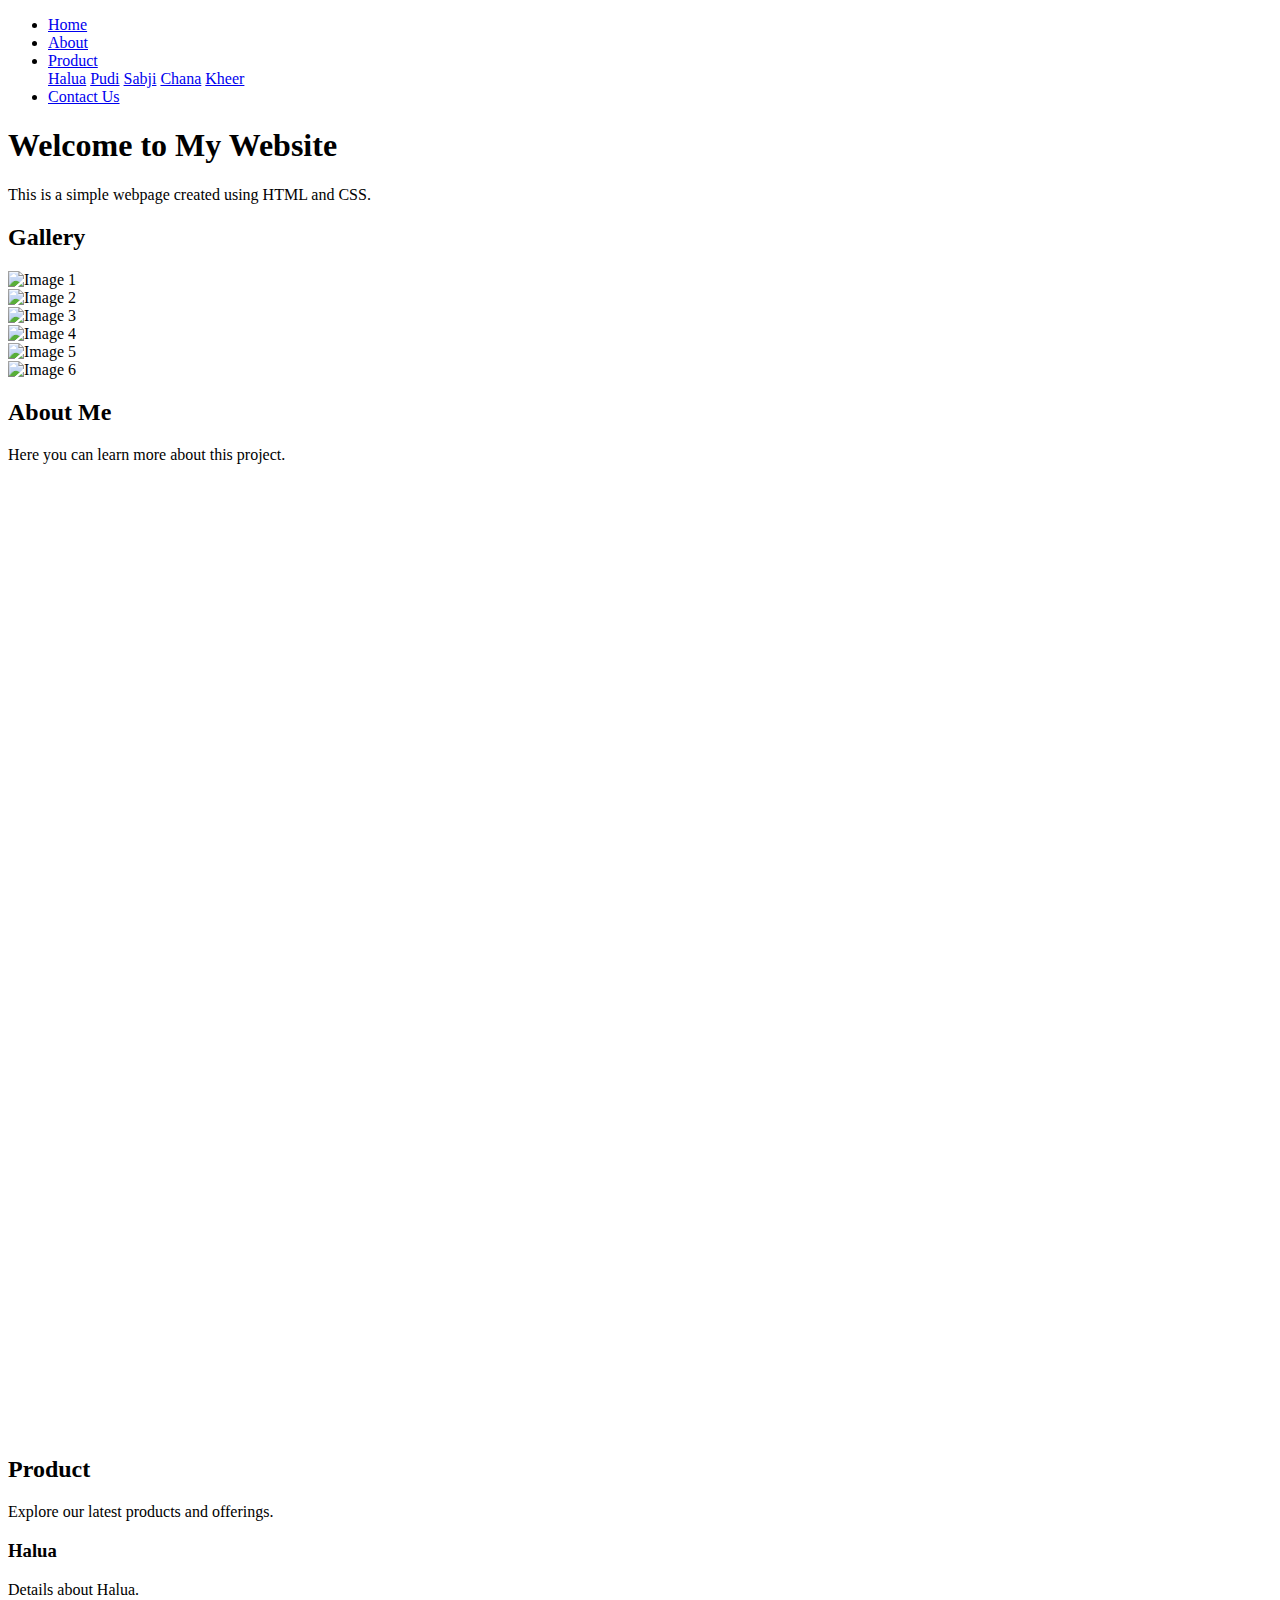
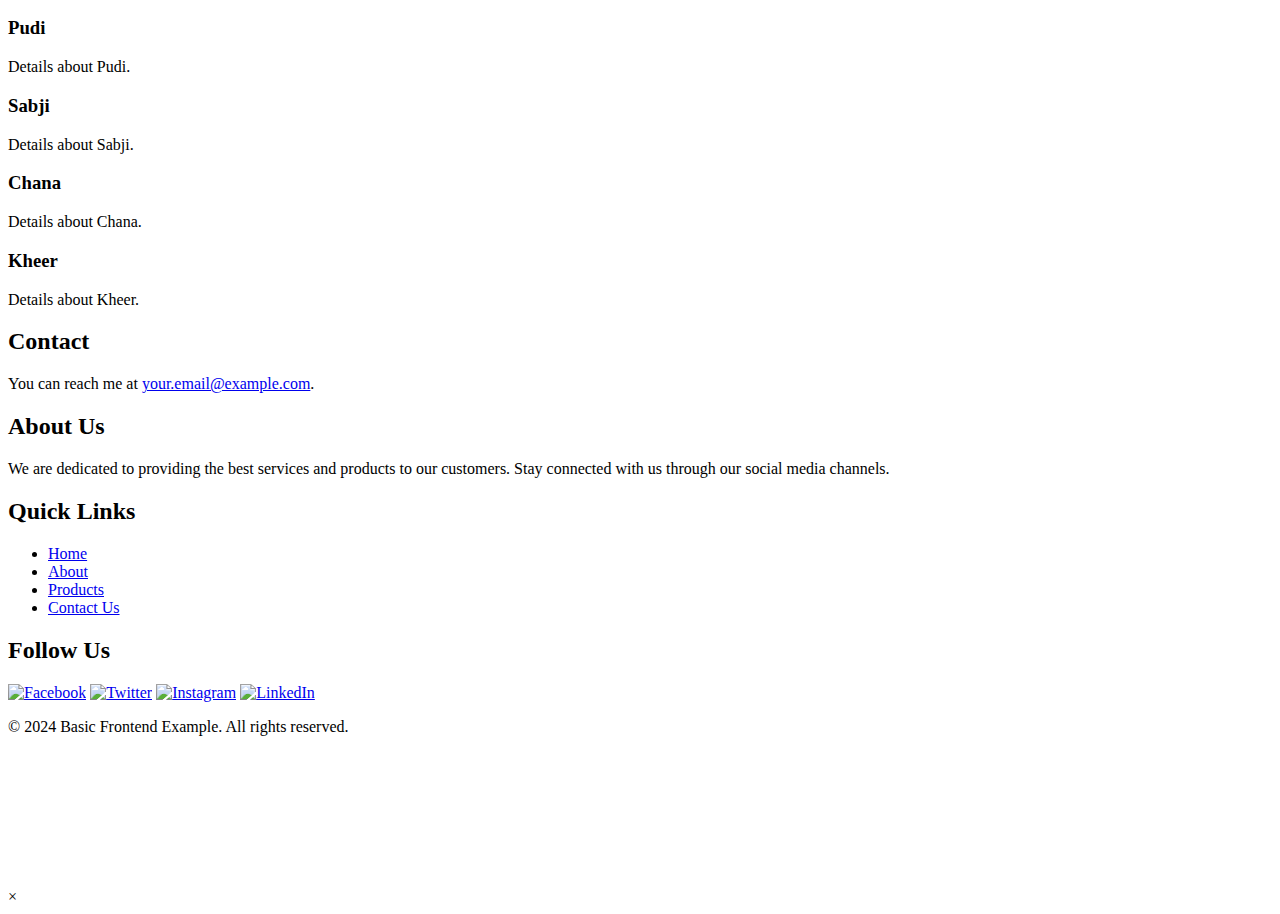
==== index.html @ f7fae488 "Added index.html" ====
<!DOCTYPE html>
<html lang="en">
<head>
    <meta charset="UTF-8">
    <meta name="viewport" content="width=device-width, initial-scale=1.0">
    <title>welcome website</title>
    <link rel="stylesheet" href="styles.css">
</head>
<body>
    <header>
        <nav class="navbar">
            <ul>
                <li><a href="#home">Home</a></li>
                <li><a href="#about">About</a></li>
                <li class="dropdown">
                    <a href="#product" class="dropbtn">Product</a>
                    <div class="dropdown-content">
                        <a href="#halua">Halua</a>
                        <a href="#pudi">Pudi</a>
                        <a href="#sabji">Sabji</a>
                        <a href="#chana">Chana</a>
                        <a href="#kheer">Kheer</a>
                    </div>
                </li>
                <li><a href="#contact">Contact Us</a></li>
            </ul>
        </nav>
    </header>
    <main>
        <section id="home" class="hero">
            <div class="hero-content">
                <h1>Welcome to My Website</h1>
                <p>This is a simple webpage created using HTML and CSS.</p>
            </div>
        </section>
        <section id="images">
            <h2>Gallery</h2>
            <div class="image-row">
                <div class="image-container"><img src="hero-image.avif" alt="Image 1"></div>
                <div class="image-container"><img src="hero-image.avif" alt="Image 2"></div>
                <div class="image-container"><img src="hero-image.avif" alt="Image 3"></div>
            </div>
            <div class="image-row">
                <div class="image-container"><img src="hero-image.avif" alt="Image 4"></div>
                <div class="image-container"><img src="hero-image.avif" alt="Image 5"></div>
                <div class="image-container"><img src="hero-image.avif" alt="Image 6"></div>
            </div>
        </section>
        <section id="about">
            <h2>About Me</h2>
            <p>Here you can learn more about this project.</p>
        </section>
        <section id="Gallery">
            <div class="video-row">
            <div class="video-container">
                <iframe width="560" height="315" src="https://www.youtube.com/embed/qK5Sdo4YdMc?si=i6vL6hUYAAUxXVrm" title="YouTube video player" frameborder="0" allow="accelerometer; autoplay; clipboard-write; encrypted-media; gyroscope; picture-in-picture; web-share" referrerpolicy="strict-origin-when-cross-origin" allowfullscreen></iframe>
            </div>
            <div class="video-container">
                <iframe width="560" height="315" src="https://www.youtube.com/embed/vjKo_kH-pWw?si=sXAhJuxIWHIAP7DD" title="YouTube video player" frameborder="0" allow="accelerometer; autoplay; clipboard-write; encrypted-media; gyroscope; picture-in-picture; web-share" referrerpolicy="strict-origin-when-cross-origin" allowfullscreen></iframe>
            </div>
            <div class="video-container">
                <iframe width="560" height="315" src="https://www.youtube.com/embed/w9lsR2tvkvQ?si=PRsmoJr9ibFxo8Ac" title="YouTube video player" frameborder="0" allow="accelerometer; autoplay; clipboard-write; encrypted-media; gyroscope; picture-in-picture; web-share" referrerpolicy="strict-origin-when-cross-origin" allowfullscreen></iframe>
            </div>
            </div>
        </section>
        <section id="product">
            <h2>Product</h2>
            <p>Explore our latest products and offerings.</p>
            <section id="halua">
                <h3>Halua</h3>
                <p>Details about Halua.</p>
            </section>
            <section id="pudi">
                <h3>Pudi</h3>
                <p>Details about Pudi.</p>
            </section>
            <section id="sabji">
                <h3>Sabji</h3>
                <p>Details about Sabji.</p>
            </section>
            <section id="chana">
                <h3>Chana</h3>
                <p>Details about Chana.</p>
            </section>
            <section id="kheer">
                <h3>Kheer</h3>
                <p>Details about Kheer.</p>
            </section>
        </section>
        <section id="contact">
            <h2>Contact</h2>
            <p>You can reach me at <a href="mailto:your.email@example.com">your.email@example.com</a>.</p>
        </section>
    </main>
    <footer>
        <div class="footer-content">
            <div class="footer-section about">
                <h2>About Us</h2>
                <p>We are dedicated to providing the best services and products to our customers. Stay connected with us through our social media channels.</p>
            </div>
            <div class="footer-section links">
                <h2>Quick Links</h2>
                <ul>
                    <li><a href="#home">Home</a></li>
                    <li><a href="#about">About</a></li>
                    <li><a href="#product">Products</a></li>
                    <li><a href="#contact">Contact Us</a></li>
                </ul>
            </div>
            <div class="footer-section social">
                <h2>Follow Us</h2>
                <a href="#"><img src="icons/facebook.png" alt="Facebook"></a>
                <a href="#"><img src="icons/twitter.png" alt="Twitter"></a>
                <a href="#"><img src="icons/instagram.png" alt="Instagram"></a>
                <a href="#"><img src="icons/linkedin.png" alt="LinkedIn"></a>
            </div>
        </div>
        <div class="footer-bottom">
            <p>&copy; 2024 Basic Frontend Example. All rights reserved.</p>
        </div>
    </footer>
    <!-- Modal Structure -->
    <div id="videoModal" class="modal">
        <div class="modal-content">
            <span class="close">&times;</span>
            <iframe id="modalVideo" src="" frameborder="0" allowfullscreen></iframe>
        </div>
    </div>

    <script>
        // JavaScript for Dropdown Menu Animation
        document.addEventListener('DOMContentLoaded', function() {
            var dropdowns = document.querySelectorAll('.dropdown');
            dropdowns.forEach(function(dropdown) {
                dropdown.addEventListener('mouseenter', function() {
                    var dropdownContent = this.querySelector('.dropdown-content');
                    dropdownContent.style.display = 'block';
                    dropdownContent.style.opacity = 0;
                    setTimeout(function() {
                        dropdownContent.style.opacity = 1;
                    }, 0);
                });

                dropdown.addEventListener('mouseleave', function() {
                    var dropdownContent = this.querySelector('.dropdown-content');
                    dropdownContent.style.opacity = 0;
                    setTimeout(function() {
                        dropdownContent.style.display = 'none';
                    }, 300); // Match this with the CSS transition duration
                });
            });

            /*JavaScript for Modal Pop-ups
            var modal = document.getElementById('videoModal');
            var modalVideo = document.getElementById('modalVideo');
            var closeBtn = document.querySelector('.close');

            document.querySelectorAll('.video-thumbnail').forEach(function(thumbnail) {
                thumbnail.addEventListener('click', function() {
                    var videoSrc = this.getAttribute('data-video');
                    modalVideo.src = videoSrc;
                    modal.style.display = 'block';
                });
            });

            closeBtn.addEventListener('click', function() {
                modal.style.display = 'none';
                modalVideo.src = ''; // Stop the video
            });

            window.addEventListener('click', function(event) {
                if (event.target == modal) {
                    modal.style.display = 'none';
                    modalVideo.src = ''; // Stop the video
                }
            });*/
            
        });
    </script>
    <script>
        // JavaScript for smooth scrolling
        document.addEventListener('DOMContentLoaded', function() {
            const links = document.querySelectorAll('nav ul li a');
    
            for (const link of links) {
                link.addEventListener('click', smoothScroll);
            }
    
            function smoothScroll(event) {
                event.preventDefault();
    
                const targetId = this.getAttribute('href').substring(1);
                const targetElement = document.getElementById(targetId);
    
                if (targetElement) {
                    window.scrollTo({
                        top: targetElement.offsetTop,
                        behavior: 'smooth'
                    });
                }
            }
        });
    </script>
    

</body>
</html>
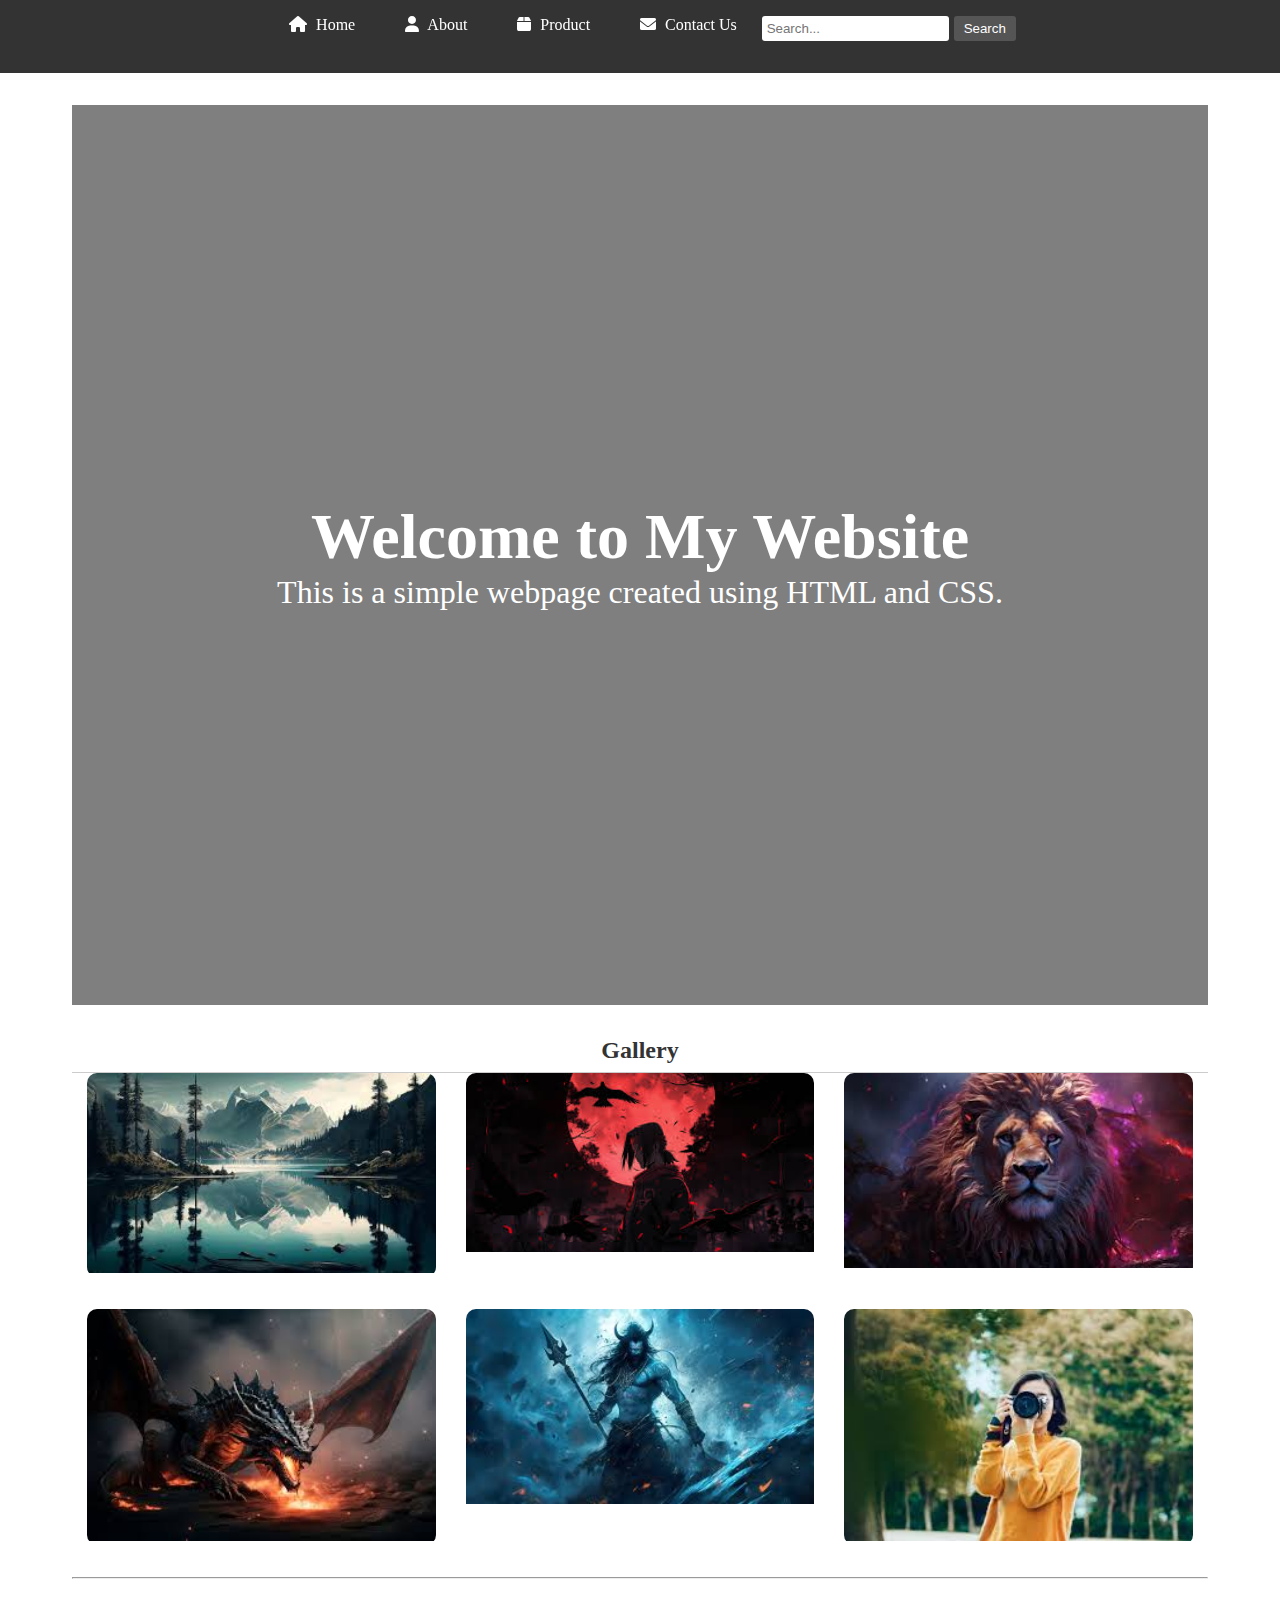
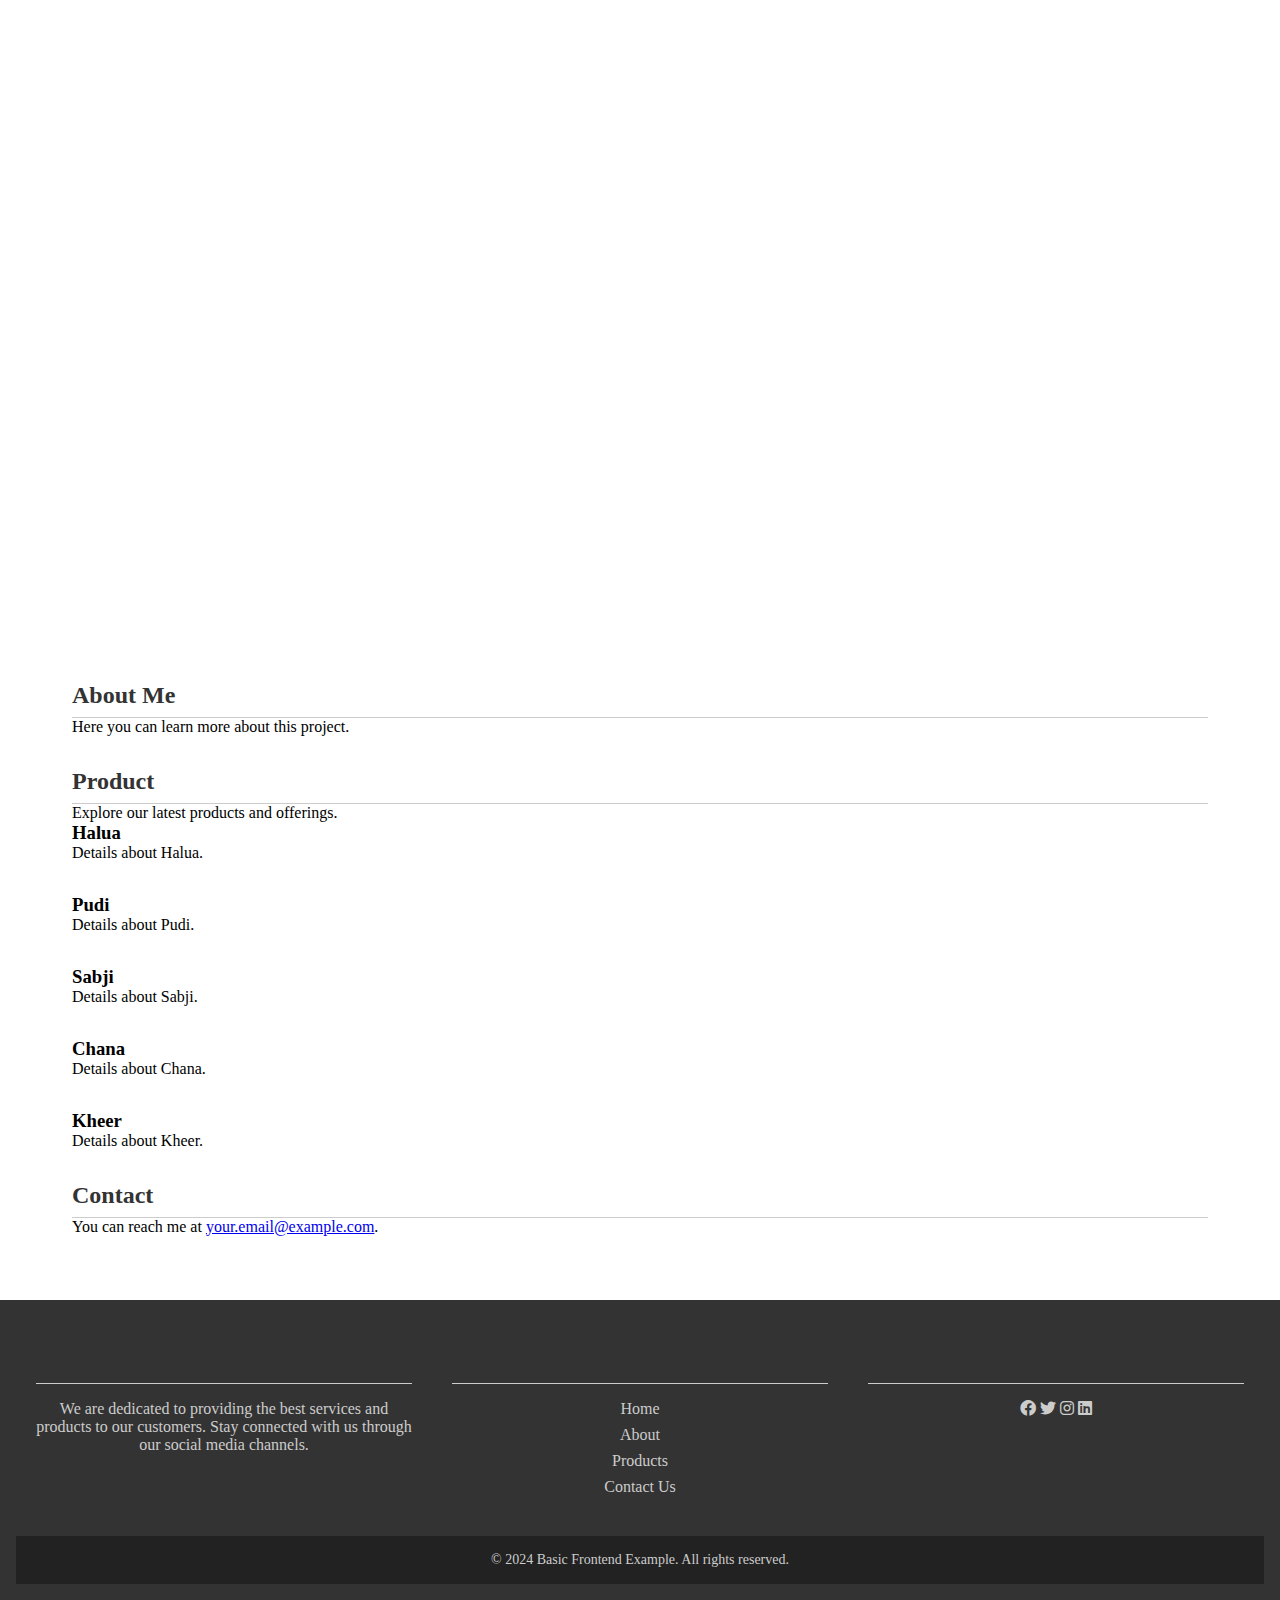
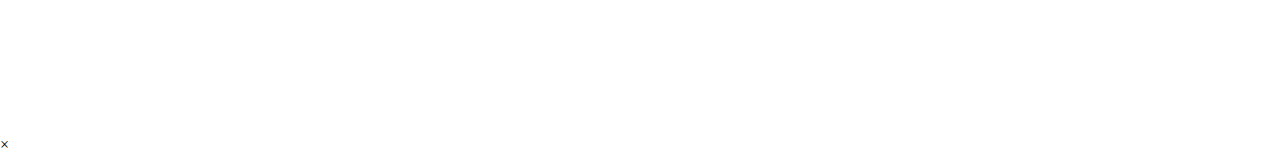
==== commit 581d445f: "moved index.html to root" ====
--- a/index.html
+++ b/index.html
@@ -1,207 +1,150 @@
-<!DOCTYPE html>
-<html lang="en">
-<head>
-    <meta charset="UTF-8">
-    <meta name="viewport" content="width=device-width, initial-scale=1.0">
-    <title>welcome website</title>
-    <link rel="stylesheet" href="styles.css">
-</head>
-<body>
-    <header>
-        <nav class="navbar">
-            <ul>
-                <li><a href="#home">Home</a></li>
-                <li><a href="#about">About</a></li>
-                <li class="dropdown">
-                    <a href="#product" class="dropbtn">Product</a>
-                    <div class="dropdown-content">
-                        <a href="#halua">Halua</a>
-                        <a href="#pudi">Pudi</a>
-                        <a href="#sabji">Sabji</a>
-                        <a href="#chana">Chana</a>
-                        <a href="#kheer">Kheer</a>
-                    </div>
-                </li>
-                <li><a href="#contact">Contact Us</a></li>
-            </ul>
-        </nav>
-    </header>
-    <main>
-        <section id="home" class="hero">
-            <div class="hero-content">
-                <h1>Welcome to My Website</h1>
-                <p>This is a simple webpage created using HTML and CSS.</p>
-            </div>
-        </section>
-        <section id="images">
-            <h2>Gallery</h2>
-            <div class="image-row">
-                <div class="image-container"><img src="hero-image.avif" alt="Image 1"></div>
-                <div class="image-container"><img src="hero-image.avif" alt="Image 2"></div>
-                <div class="image-container"><img src="hero-image.avif" alt="Image 3"></div>
-            </div>
-            <div class="image-row">
-                <div class="image-container"><img src="hero-image.avif" alt="Image 4"></div>
-                <div class="image-container"><img src="hero-image.avif" alt="Image 5"></div>
-                <div class="image-container"><img src="hero-image.avif" alt="Image 6"></div>
-            </div>
-        </section>
-        <section id="about">
-            <h2>About Me</h2>
-            <p>Here you can learn more about this project.</p>
-        </section>
-        <section id="Gallery">
-            <div class="video-row">
-            <div class="video-container">
-                <iframe width="560" height="315" src="https://www.youtube.com/embed/qK5Sdo4YdMc?si=i6vL6hUYAAUxXVrm" title="YouTube video player" frameborder="0" allow="accelerometer; autoplay; clipboard-write; encrypted-media; gyroscope; picture-in-picture; web-share" referrerpolicy="strict-origin-when-cross-origin" allowfullscreen></iframe>
-            </div>
-            <div class="video-container">
-                <iframe width="560" height="315" src="https://www.youtube.com/embed/vjKo_kH-pWw?si=sXAhJuxIWHIAP7DD" title="YouTube video player" frameborder="0" allow="accelerometer; autoplay; clipboard-write; encrypted-media; gyroscope; picture-in-picture; web-share" referrerpolicy="strict-origin-when-cross-origin" allowfullscreen></iframe>
-            </div>
-            <div class="video-container">
-                <iframe width="560" height="315" src="https://www.youtube.com/embed/w9lsR2tvkvQ?si=PRsmoJr9ibFxo8Ac" title="YouTube video player" frameborder="0" allow="accelerometer; autoplay; clipboard-write; encrypted-media; gyroscope; picture-in-picture; web-share" referrerpolicy="strict-origin-when-cross-origin" allowfullscreen></iframe>
-            </div>
-            </div>
-        </section>
-        <section id="product">
-            <h2>Product</h2>
-            <p>Explore our latest products and offerings.</p>
-            <section id="halua">
-                <h3>Halua</h3>
-                <p>Details about Halua.</p>
-            </section>
-            <section id="pudi">
-                <h3>Pudi</h3>
-                <p>Details about Pudi.</p>
-            </section>
-            <section id="sabji">
-                <h3>Sabji</h3>
-                <p>Details about Sabji.</p>
-            </section>
-            <section id="chana">
-                <h3>Chana</h3>
-                <p>Details about Chana.</p>
-            </section>
-            <section id="kheer">
-                <h3>Kheer</h3>
-                <p>Details about Kheer.</p>
-            </section>
-        </section>
-        <section id="contact">
-            <h2>Contact</h2>
-            <p>You can reach me at <a href="mailto:your.email@example.com">your.email@example.com</a>.</p>
-        </section>
-    </main>
-    <footer>
-        <div class="footer-content">
-            <div class="footer-section about">
-                <h2>About Us</h2>
-                <p>We are dedicated to providing the best services and products to our customers. Stay connected with us through our social media channels.</p>
-            </div>
-            <div class="footer-section links">
-                <h2>Quick Links</h2>
-                <ul>
-                    <li><a href="#home">Home</a></li>
-                    <li><a href="#about">About</a></li>
-                    <li><a href="#product">Products</a></li>
-                    <li><a href="#contact">Contact Us</a></li>
-                </ul>
-            </div>
-            <div class="footer-section social">
-                <h2>Follow Us</h2>
-                <a href="#"><img src="icons/facebook.png" alt="Facebook"></a>
-                <a href="#"><img src="icons/twitter.png" alt="Twitter"></a>
-                <a href="#"><img src="icons/instagram.png" alt="Instagram"></a>
-                <a href="#"><img src="icons/linkedin.png" alt="LinkedIn"></a>
-            </div>
-        </div>
-        <div class="footer-bottom">
-            <p>&copy; 2024 Basic Frontend Example. All rights reserved.</p>
-        </div>
-    </footer>
-    <!-- Modal Structure -->
-    <div id="videoModal" class="modal">
-        <div class="modal-content">
-            <span class="close">&times;</span>
-            <iframe id="modalVideo" src="" frameborder="0" allowfullscreen></iframe>
-        </div>
-    </div>
-
-    <script>
-        // JavaScript for Dropdown Menu Animation
-        document.addEventListener('DOMContentLoaded', function() {
-            var dropdowns = document.querySelectorAll('.dropdown');
-            dropdowns.forEach(function(dropdown) {
-                dropdown.addEventListener('mouseenter', function() {
-                    var dropdownContent = this.querySelector('.dropdown-content');
-                    dropdownContent.style.display = 'block';
-                    dropdownContent.style.opacity = 0;
-                    setTimeout(function() {
-                        dropdownContent.style.opacity = 1;
-                    }, 0);
-                });
-
-                dropdown.addEventListener('mouseleave', function() {
-                    var dropdownContent = this.querySelector('.dropdown-content');
-                    dropdownContent.style.opacity = 0;
-                    setTimeout(function() {
-                        dropdownContent.style.display = 'none';
-                    }, 300); // Match this with the CSS transition duration
-                });
-            });
-
-            /*JavaScript for Modal Pop-ups
-            var modal = document.getElementById('videoModal');
-            var modalVideo = document.getElementById('modalVideo');
-            var closeBtn = document.querySelector('.close');
-
-            document.querySelectorAll('.video-thumbnail').forEach(function(thumbnail) {
-                thumbnail.addEventListener('click', function() {
-                    var videoSrc = this.getAttribute('data-video');
-                    modalVideo.src = videoSrc;
-                    modal.style.display = 'block';
-                });
-            });
-
-            closeBtn.addEventListener('click', function() {
-                modal.style.display = 'none';
-                modalVideo.src = ''; // Stop the video
-            });
-
-            window.addEventListener('click', function(event) {
-                if (event.target == modal) {
-                    modal.style.display = 'none';
-                    modalVideo.src = ''; // Stop the video
-                }
-            });*/
-            
-        });
-    </script>
-    <script>
-        // JavaScript for smooth scrolling
-        document.addEventListener('DOMContentLoaded', function() {
-            const links = document.querySelectorAll('nav ul li a');
-    
-            for (const link of links) {
-                link.addEventListener('click', smoothScroll);
-            }
-    
-            function smoothScroll(event) {
-                event.preventDefault();
-    
-                const targetId = this.getAttribute('href').substring(1);
-                const targetElement = document.getElementById(targetId);
-    
-                if (targetElement) {
-                    window.scrollTo({
-                        top: targetElement.offsetTop,
-                        behavior: 'smooth'
-                    });
-                }
-            }
-        });
-    </script>
-    
-
-</body>
-</html>
+<!DOCTYPE html>
+<html lang="en">
+<head>
+    <meta charset="UTF-8">
+    <meta name="viewport" content="width=device-width, initial-scale=1.0">
+    <title>welcome website</title>
+    <link rel="stylesheet" href="..\asset\css\styles.css">
+    <link rel="stylesheet" href="https://cdnjs.cloudflare.com/ajax/libs/font-awesome/6.0.0-beta3/css/all.min.css">
+</head>
+<body>
+    <header>
+        <nav class="navbar">            
+            <ul>
+                <li><a href="#home"><i class="fas fa-home"></i> Home</a></li>
+                <li><a href="#about"><i class="fas fa-user"></i> About</a></li>
+                <li class="dropdown">
+                    <a href="#product" class="dropbtn"><i class="fas fa-box"></i> Product</a>
+                    <div class="dropdown-content">
+                        <a href="#halua">Halua</a>
+                        <a href="#pudi">Pudi</a>
+                        <a href="#sabji">Sabji</a>
+                        <a href="#chana">Chana</a>
+                        <a href="#kheer">Kheer</a>
+                    </div>
+                </li>
+                <li><a href="#contact"><i class="fas fa-envelope"></i> Contact Us</a></li>
+            </ul>
+            <form action="/search" method="get" class="navbar-search">
+                <input type="text" name="query" placeholder="Search...">
+                <button type="submit">Search</button>
+            </form>
+        </nav>
+    </header>
+    <main>
+        <section id="home" class="hero">
+            <video autoplay muted loop id="heroVideo">
+                <source src="../asset/video/1851190-uhd_3840_2160_25fps.mp4" type="video/mp4">
+                Your browser does not support the video tag.
+            </video>
+            <div class="hero-content">
+                <h1>Welcome to My Website</h1>
+                <p>This is a simple webpage created using HTML and CSS.</p>
+            </div>
+        </section>
+        
+        <!--
+        <section id="home" class="hero">
+            <div class="hero-content">
+                <h1>Welcome to My Website</h1>
+                <p>This is a simple webpage created using HTML and CSS.</p>
+            </div>
+        </section>-->
+        <section id="images">
+            <h2>Gallery</h2>
+            <div class="image-row">
+                <div class="image-container"><img src="../asset/images/hero-image.jfif" alt="Image 1"></div>
+                <div class="image-container"><img src="../asset/images/itachi.jfif" alt="Image 2"></div>
+                <div class="image-container"><img src="../asset/images/lion.jfif" alt="Image 3"></div>
+            </div>
+            <div class="image-row">
+                <div class="image-container"><img src="../asset/images/dragon.jfif" alt="Image 4"></div>
+                <div class="image-container"><img src="../asset/images/shiva.jfif" alt="Image 5"></div>
+                <div class="image-container"><img src="../asset/images/women.jfif" alt="Image 6"></div>
+            </div>
+            <hr>
+        </section>
+        <section id="Gallery">
+            <div class="video-row">
+            <div class="video-container">
+                <iframe width="560" height="315" src="https://www.youtube.com/embed/qK5Sdo4YdMc?si=i6vL6hUYAAUxXVrm" title="YouTube video player" frameborder="0" allow="accelerometer; autoplay; clipboard-write; encrypted-media; gyroscope; picture-in-picture; web-share" referrerpolicy="strict-origin-when-cross-origin" allowfullscreen></iframe>
+            </div>
+            <div class="video-container">
+                <iframe width="560" height="315" src="https://www.youtube.com/embed/w9lsR2tvkvQ?si=PRsmoJr9ibFxo8Ac" title="YouTube video player" frameborder="0" allow="accelerometer; autoplay; clipboard-write; encrypted-media; gyroscope; picture-in-picture; web-share" referrerpolicy="strict-origin-when-cross-origin" allowfullscreen></iframe>
+            </div>
+            <div class="video-container">
+                <iframe width="560" height="315" src="https://www.youtube.com/embed/vjKo_kH-pWw?si=sXAhJuxIWHIAP7DD" title="YouTube video player" frameborder="0" allow="accelerometer; autoplay; clipboard-write; encrypted-media; gyroscope; picture-in-picture; web-share" referrerpolicy="strict-origin-when-cross-origin" allowfullscreen></iframe>
+            </div>
+            </div>
+        </section>
+        <section id="about">
+            <h2>About Me</h2>
+            <p>Here you can learn more about this project.</p>
+        </section>
+        <section id="product">
+            <h2>Product</h2>
+            <p>Explore our latest products and offerings.</p>
+            <section id="halua">
+                <h3>Halua</h3>
+                <p>Details about Halua.</p>
+            </section>
+            <section id="pudi">
+                <h3>Pudi</h3>
+                <p>Details about Pudi.</p>
+            </section>
+            <section id="sabji">
+                <h3>Sabji</h3>
+                <p>Details about Sabji.</p>
+            </section>
+            <section id="chana">
+                <h3>Chana</h3>
+                <p>Details about Chana.</p>
+            </section>
+            <section id="kheer">
+                <h3>Kheer</h3>
+                <p>Details about Kheer.</p>
+            </section>
+        </section>
+        <section id="contact">
+            <h2>Contact</h2>
+            <p>You can reach me at <a href="mailto:your.email@example.com">your.email@example.com</a>.</p>
+        </section>
+    </main>
+    <footer>
+        <div class="footer-content">
+            <div class="footer-section about">
+                <h2>About Us</h2>
+                <p>We are dedicated to providing the best services and products to our customers. Stay connected with us through our social media channels.</p>
+            </div>
+            <div class="footer-section links">
+                <h2>Quick Links</h2>
+                <ul>
+                    <li><a href="#home">Home</a></li>
+                    <li><a href="#about">About</a></li>
+                    <li><a href="#product">Products</a></li>
+                    <li><a href="#contact">Contact Us</a></li>
+                </ul>
+            </div>
+            <div class="footer-section social">
+                <h2>Follow Us</h2>
+                <a href="#"><i class="fab fa-facebook"></i></a>
+                <a href="#"><i class="fab fa-twitter"></i></a>
+                <a href="#"><i class="fab fa-instagram"></i></a>
+                <a href="#"><i class="fab fa-linkedin"></i></a>
+            </div>
+        </div>
+        <div class="footer-bottom">
+            <p>&copy; 2024 Basic Frontend Example. All rights reserved.</p>
+        </div>
+    </footer>
+    <!-- Modal Structure -->
+    <div id="videoModal" class="modal">
+        <div class="modal-content">
+            <span class="close">&times;</span>
+            <iframe id="modalVideo" src="" frameborder="0" allowfullscreen></iframe>
+        </div>
+    </div>
+    <script src="../asset/scripts/main.js"></script>
+
+</body>
+</html>
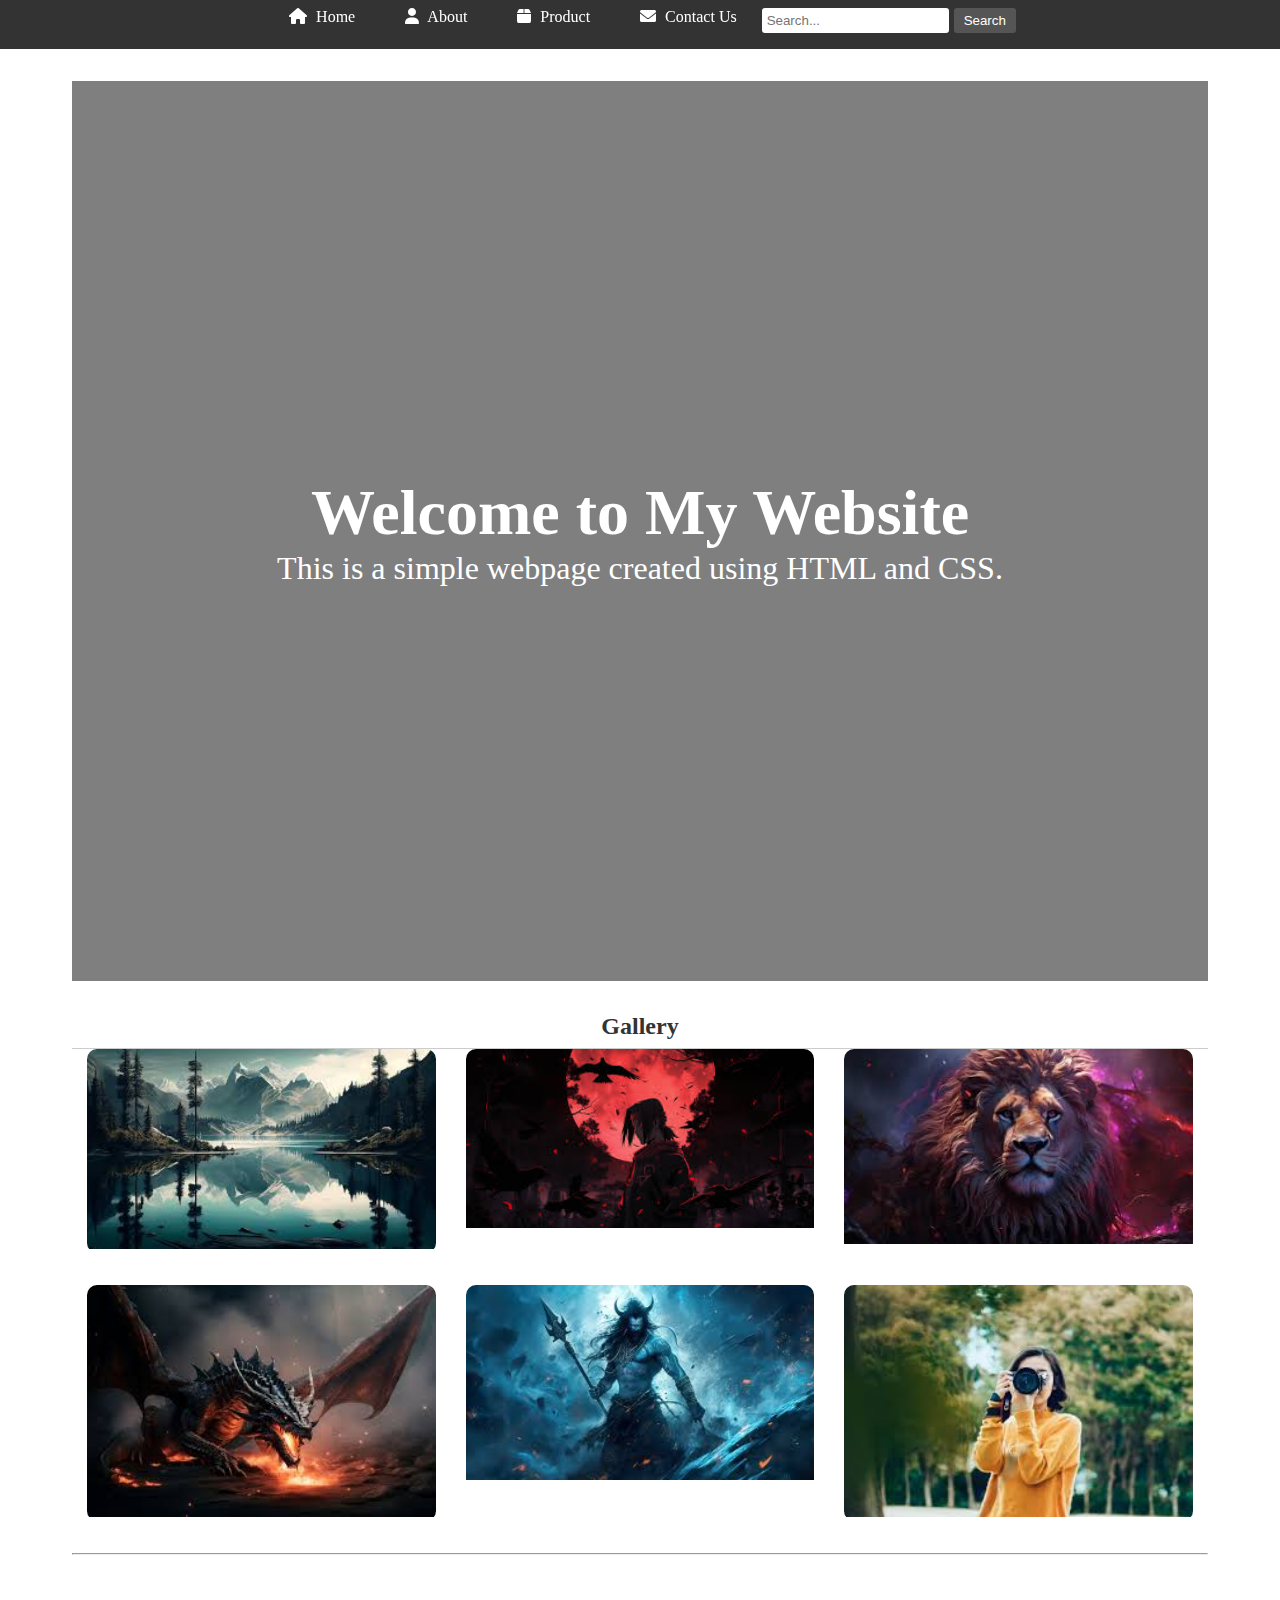
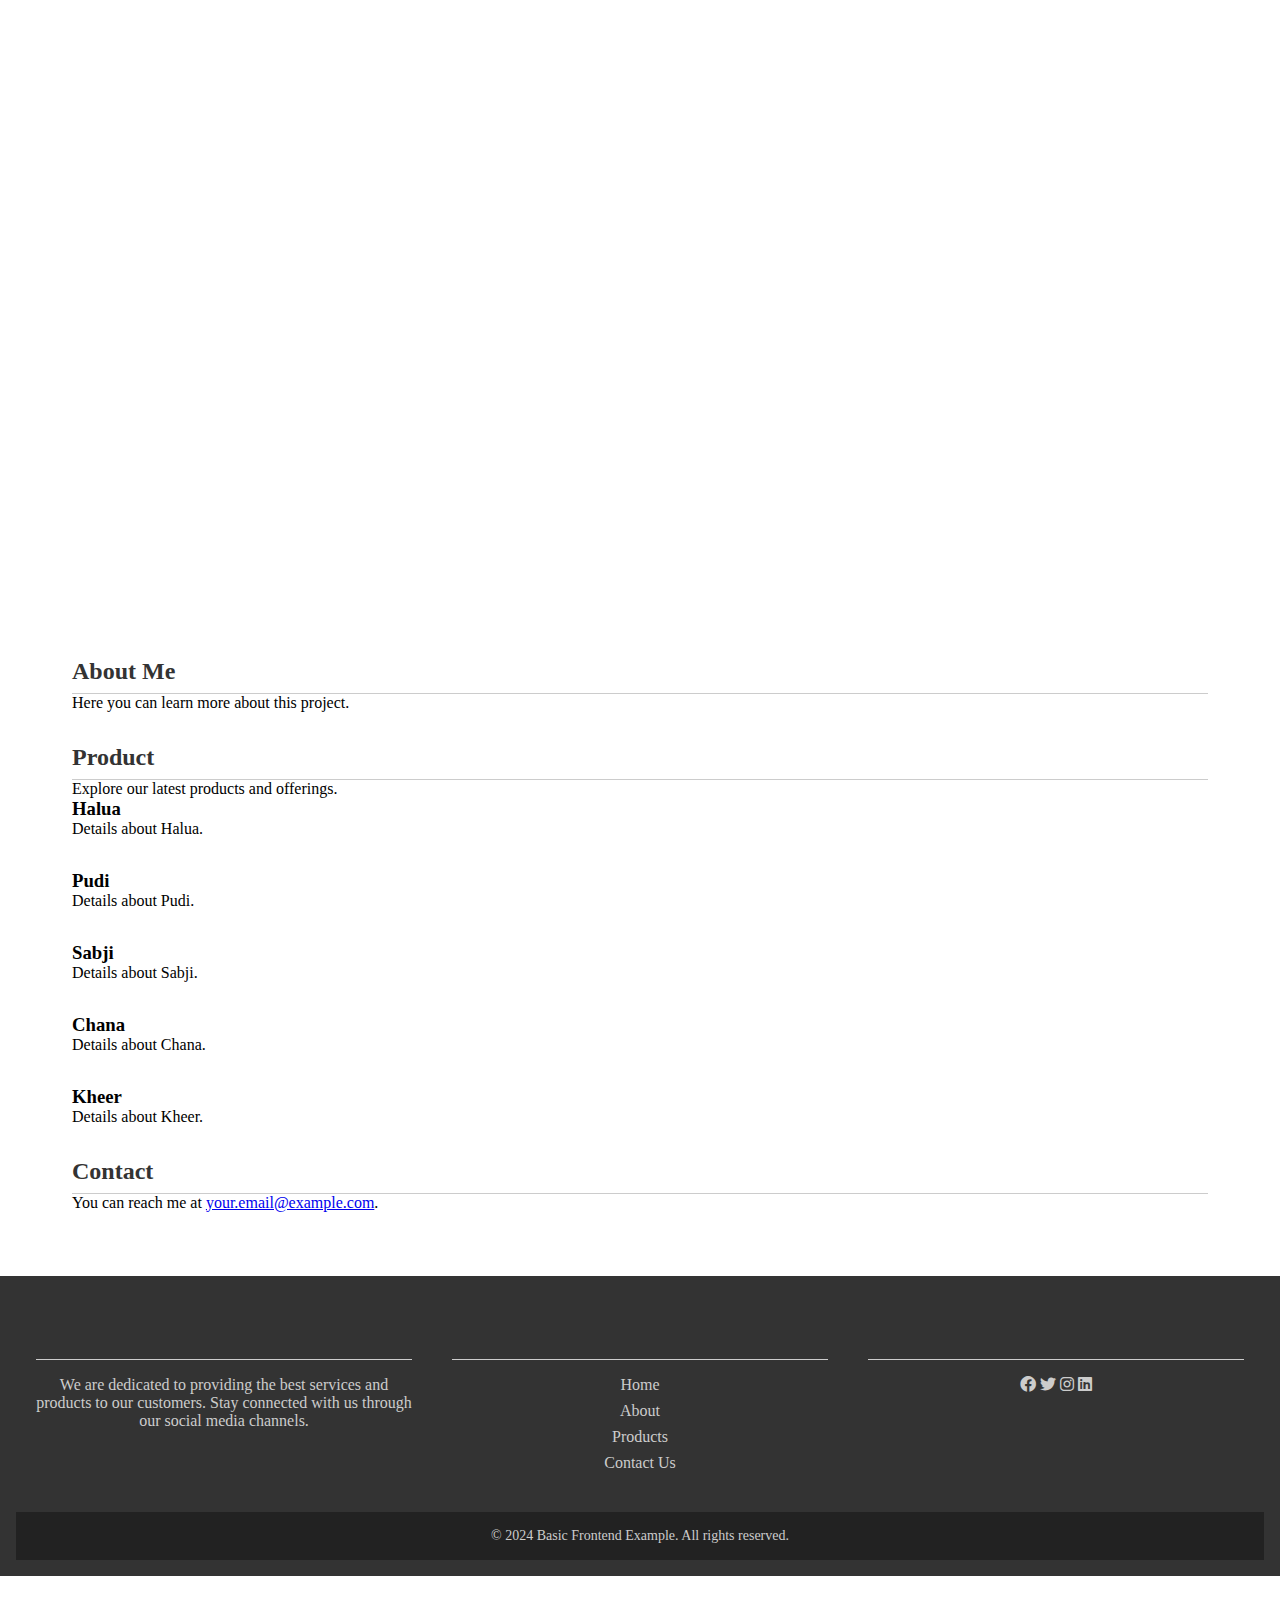
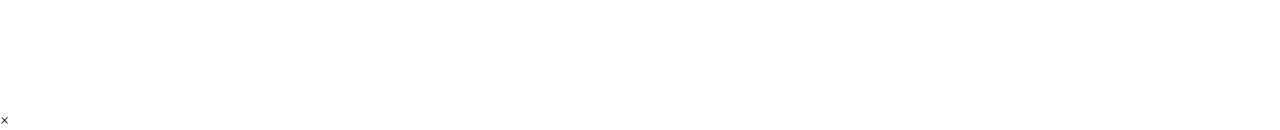
==== commit cbf5e2a8: "added some pages" ====
--- a/index.html
+++ b/index.html
@@ -4,17 +4,17 @@
     <meta charset="UTF-8">
     <meta name="viewport" content="width=device-width, initial-scale=1.0">
     <title>welcome website</title>
-    <link rel="stylesheet" href="..\asset\css\styles.css">
+    <link rel="stylesheet" href="asset\css\styles.css">
     <link rel="stylesheet" href="https://cdnjs.cloudflare.com/ajax/libs/font-awesome/6.0.0-beta3/css/all.min.css">
 </head>
 <body>
     <header>
         <nav class="navbar">            
             <ul>
-                <li><a href="#home"><i class="fas fa-home"></i> Home</a></li>
-                <li><a href="#about"><i class="fas fa-user"></i> About</a></li>
+                <li><a href="index.html"><i class="fas fa-home"></i> Home</a></li>
+                <li><a href="about.html"><i class="fas fa-user"></i> About</a></li>
                 <li class="dropdown">
-                    <a href="#product" class="dropbtn"><i class="fas fa-box"></i> Product</a>
+                    <a href="product.html" class="dropbtn"><i class="fas fa-box"></i> Product</a>
                     <div class="dropdown-content">
                         <a href="#halua">Halua</a>
                         <a href="#pudi">Pudi</a>
@@ -23,7 +23,7 @@
                         <a href="#kheer">Kheer</a>
                     </div>
                 </li>
-                <li><a href="#contact"><i class="fas fa-envelope"></i> Contact Us</a></li>
+                <li><a href="contact.html"><i class="fas fa-envelope"></i> Contact Us</a></li>
             </ul>
             <form action="/search" method="get" class="navbar-search">
                 <input type="text" name="query" placeholder="Search...">
@@ -34,7 +34,7 @@
     <main>
         <section id="home" class="hero">
             <video autoplay muted loop id="heroVideo">
-                <source src="../asset/video/1851190-uhd_3840_2160_25fps.mp4" type="video/mp4">
+                <source src="asset/video/1851190-uhd_3840_2160_25fps.mp4" type="video/mp4">
                 Your browser does not support the video tag.
             </video>
             <div class="hero-content">
@@ -53,14 +53,14 @@
         <section id="images">
             <h2>Gallery</h2>
             <div class="image-row">
-                <div class="image-container"><img src="../asset/images/hero-image.jfif" alt="Image 1"></div>
-                <div class="image-container"><img src="../asset/images/itachi.jfif" alt="Image 2"></div>
-                <div class="image-container"><img src="../asset/images/lion.jfif" alt="Image 3"></div>
+                <div class="image-container"><img src="asset/images/hero-image.jfif" alt="Image 1"></div>
+                <div class="image-container"><img src="asset/images/itachi.jfif" alt="Image 2"></div>
+                <div class="image-container"><img src="asset/images/lion.jfif" alt="Image 3"></div>
             </div>
             <div class="image-row">
-                <div class="image-container"><img src="../asset/images/dragon.jfif" alt="Image 4"></div>
-                <div class="image-container"><img src="../asset/images/shiva.jfif" alt="Image 5"></div>
-                <div class="image-container"><img src="../asset/images/women.jfif" alt="Image 6"></div>
+                <div class="image-container"><img src="asset/images/dragon.jfif" alt="Image 4"></div>
+                <div class="image-container"><img src="asset/images/shiva.jfif" alt="Image 5"></div>
+                <div class="image-container"><img src="asset/images/women.jfif" alt="Image 6"></div>
             </div>
             <hr>
         </section>
@@ -144,7 +144,7 @@
             <iframe id="modalVideo" src="" frameborder="0" allowfullscreen></iframe>
         </div>
     </div>
-    <script src="../asset/scripts/main.js"></script>
+    <script src="asset/scripts/main.js"></script>
 
 </body>
 </html>
